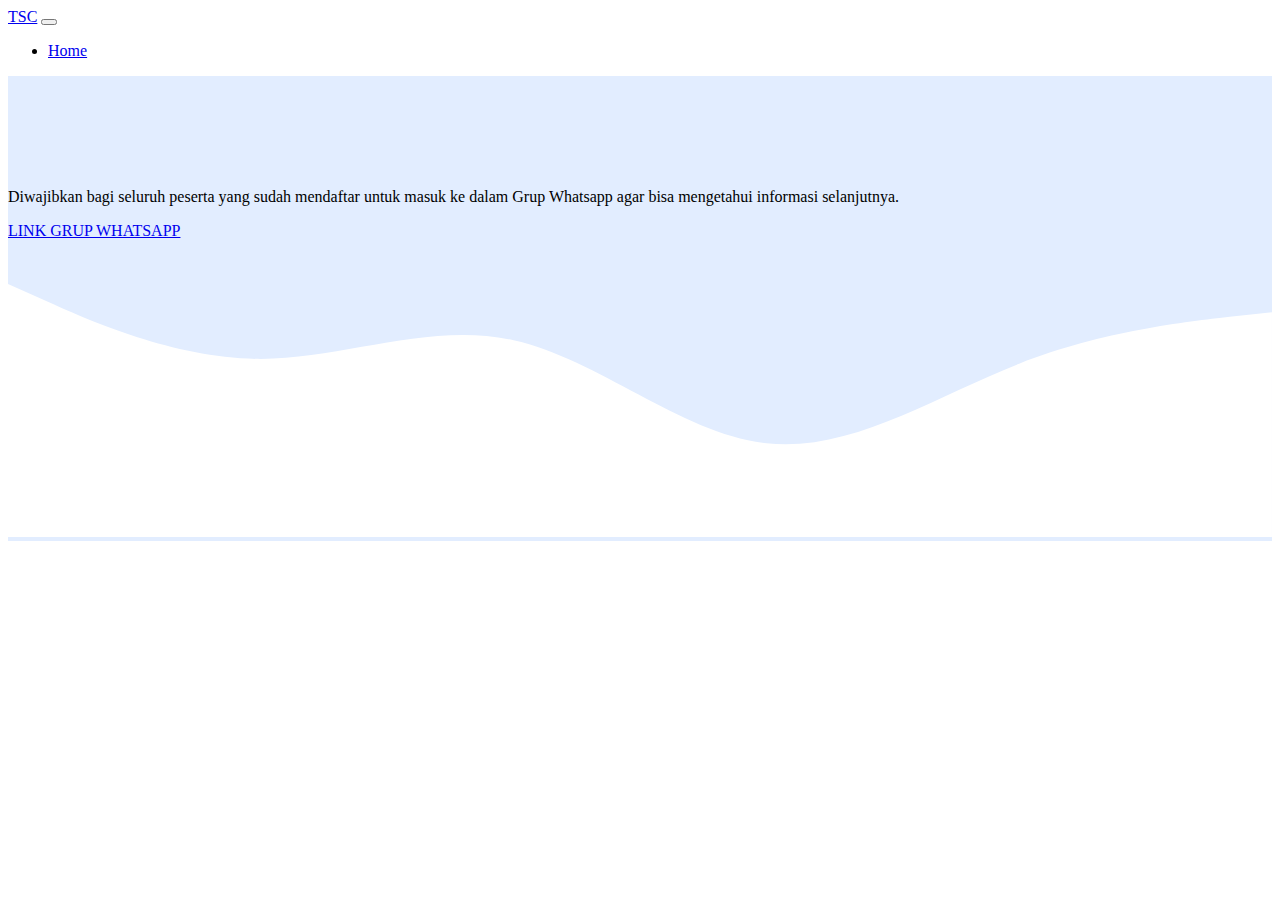
==== link.html @ fbd9578b "Penambahan halaman Link grup" ====
<!DOCTYPE html>
<html lang="en">
  <head>
    <!-- Required meta tags -->
    <meta charset="utf-8" />
    <meta name="viewport" content="width=device-width, initial-scale=1" />

    <!-- Bootstrap CSS -->
    <link href="https://cdn.jsdelivr.net/npm/bootstrap@5.0.0-beta2/dist/css/bootstrap.min.css" rel="stylesheet" integrity="sha384-BmbxuPwQa2lc/FVzBcNJ7UAyJxM6wuqIj61tLrc4wSX0szH/Ev+nYRRuWlolflfl" crossorigin="anonymous" />

    <!-- MY CSS -->
    <link rel="stylesheet" href="style.css" />

    <title>Technology Student Community</title>
  </head>
  <body id="home" class="main">
    <!-- NavBar -->
    <nav class="navbar navbar-expand-lg navbar-dark bg-primary shadow-sm fixed-top">
      <div class="container">
        <a class="navbar-brand" href="index.html">TSC</a>
        <button class="navbar-toggler" type="button" data-bs-toggle="collapse" data-bs-target="#navbarNavDropdown" aria-controls="navbarNavDropdown" aria-expanded="false" aria-label="Toggle navigation">
          <span class="navbar-toggler-icon"></span>
        </button>
        <div class="collapse navbar-collapse" id="navbarNavDropdown">
          <ul class="navbar-nav ms-auto">
            <!-- <li class="nav-item">
              <a class="nav-link active" aria-current="page" href="#home">Home</a>
            </li> -->
            <li class="nav-item">
              <a class="nav-link active" href="index.html">Home</a>
            </li>
            <!-- <li class="nav-item">
              <a class="nav-link active" href="#poster">Poster</a>
            </li>
            <li class="nav-item">
              <a class="nav-link active" href="#pendaftaran">Pendaftaran</a>
            </li> -->
          </ul>
        </div>
      </div>
    </nav>
    <!-- End Nav -->

    <!-- Jumbotron -->
    <section class="jumbotron text-center">
      <div class="container">
        <div class="row justify-content-center">
          <div class="col-md-6 mb-3">
            <p>Diwajibkan bagi seluruh peserta yang sudah mendaftar untuk masuk ke dalam Grup Whatsapp agar bisa mengetahui informasi selanjutnya.</p>
            <p><a href="#">LINK GRUP WHATSAPP</a></p>
          </div>
        </div>
      </div>
      <!-- <h1 class="display-4">Technology Student Community</h1> -->
      <!-- <p class="lead">Student | Programmer</p> -->
      <svg xmlns="http://www.w3.org/2000/svg" viewBox="0 0 1440 320">
        <path
          fill="#ffffff"
          fill-opacity="1"
          d="M0,32L48,53.3C96,75,192,117,288,117.3C384,117,480,75,576,96C672,117,768,203,864,213.3C960,224,1056,160,1152,122.7C1248,85,1344,75,1392,69.3L1440,64L1440,320L1392,320C1344,320,1248,320,1152,320C1056,320,960,320,864,320C768,320,672,320,576,320C480,320,384,320,288,320C192,320,96,320,48,320L0,320Z"
        ></path>
      </svg>
    </section>
    <!-- End Jumbo -->

    <!-- Footer -->
    <!-- <footer class="bg-primary text-white text-center pb-1">
      <p>Created with <span class="heart">❤</span> by <a href="https://tscweb.github.io/" class="text-white" style="text-decoration: none">ICT TSC</a></p>
    </footer> -->
    <!-- End Footer -->

    <!-- Boostrap Icon -->
    <link rel="stylesheet" href="https://cdn.jsdelivr.net/npm/bootstrap-icons@1.4.0/font/bootstrap-icons.css" />

    <script src="https://ajax.googleapis.com/ajax/libs/jquery/3.3.1/jquery.min.js"></script>
    <script src="https://cdn.jsdelivr.net/npm/bootstrap@5.0.0-beta2/dist/js/bootstrap.bundle.min.js" integrity="sha384-b5kHyXgcpbZJO/tY9Ul7kGkf1S0CWuKcCD38l8YkeH8z8QjE0GmW1gYU5S9FOnJ0" crossorigin="anonymous"></script>
    <script>
      $(document).ready(function () {
        // Add smooth scrolling to all links
        $("a").on("click", function (event) {
          // Make sure this.hash has a value before overriding default behavior
          if (this.hash !== "") {
            // Prevent default anchor click behavior
            event.preventDefault();

            // Store hash
            var hash = this.hash;

            // Using jQuery's animate() method to add smooth page scroll
            // The optional number (800) specifies the number of milliseconds it takes to scroll to the specified area
            $("html, body, section").animate(
              {
                scrollTop: $(hash).offset().top,
              },
              1000,
              function () {
                // Add hash (#) to URL when done scrolling (default click behavior)
                window.location.hash = hash;
              }
            );
          } // End if
        });
      });
    </script>

    <script>
      const scriptURL = "https://script.google.com/macros/s/AKfycbwA5hbCufUrB9yQXY4ts1hXBWeZvKYhpi-N19VBju5sgCWKX95ZeYh-KErNWgBTRqK4/exec";
      const form = document.forms["DATA-TSC"];
      const btnKirim = document.querySelector(".btn-kirim");
      const btnLoading = document.querySelector(".btn-loading");
      const myAlert = document.querySelector(".my-alert");

      form.addEventListener("submit", (e) => {
        e.preventDefault();
        // Ketika tombol submit di klik
        // Selama belum succes, tampilkan tombol loading. Hilangkan kirim
        btnLoading.classList.toggle("d-none");
        btnKirim.classList.toggle("d-none");
        fetch(scriptURL, { method: "POST", body: new FormData(form) })
          .then((response) => {
            // Setelah succes, tampilkan tombol Kirim. Hilangkan loading
            btnLoading.classList.toggle("d-none");
            btnKirim.classList.toggle("d-none");
            // Menampilkan Alert Succes
            myAlert.classList.toggle("d-none");
            // Reset Form jadi Kosong setelah terkirim
            form.reset();
            window.open("link.html", "_blank");
            console.log("Success!", response);
          })
          .catch((error) => console.error("Error!", error.message));
      });
    </script>
  </body>
</html>
---- style.css ----
.jumbotron {
  /* padding: 2rem 1rem; */
  padding-top: 6rem;
  background-color: #e2edff;
}

#projects {
  background-color: #e2edff;
}

section {
  padding-top: 5rem;
}
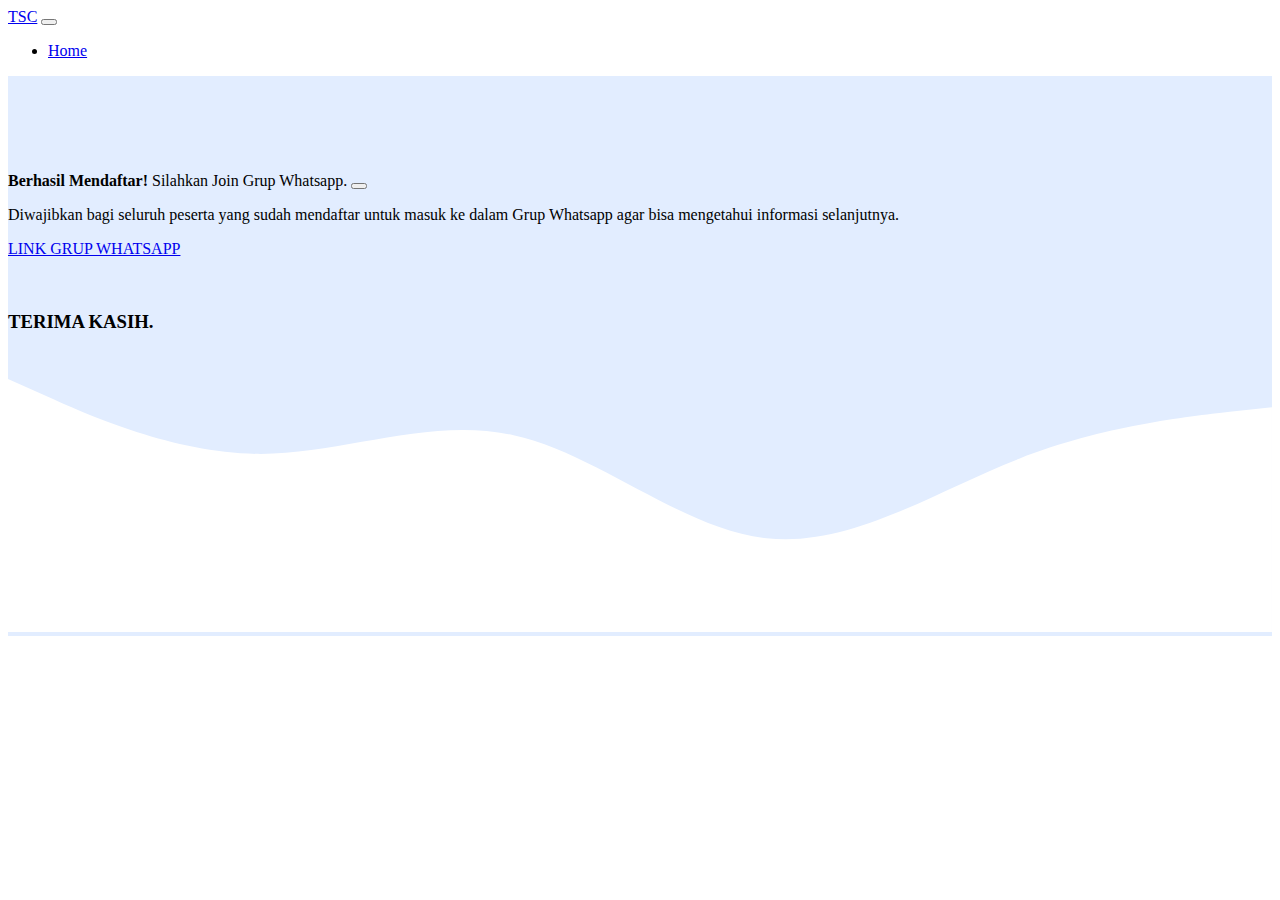
==== commit 4d83ca3b: "TSC Karawang" ====
--- a/link.html
+++ b/link.html
@@ -46,8 +46,14 @@
       <div class="container">
         <div class="row justify-content-center">
           <div class="col-md-6 mb-3">
+            <div class="alert alert-success alert-dismissible fade show my-alert" role="alert">
+              <strong>Berhasil Mendaftar!</strong> Silahkan Join Grup Whatsapp.
+              <button type="button" class="btn-close" data-bs-dismiss="alert" aria-label="Close"></button>
+            </div>
             <p>Diwajibkan bagi seluruh peserta yang sudah mendaftar untuk masuk ke dalam Grup Whatsapp agar bisa mengetahui informasi selanjutnya.</p>
             <p><a href="#">LINK GRUP WHATSAPP</a></p>
+            <br />
+            <h3>TERIMA KASIH.</h3>
           </div>
         </div>
       </div>
